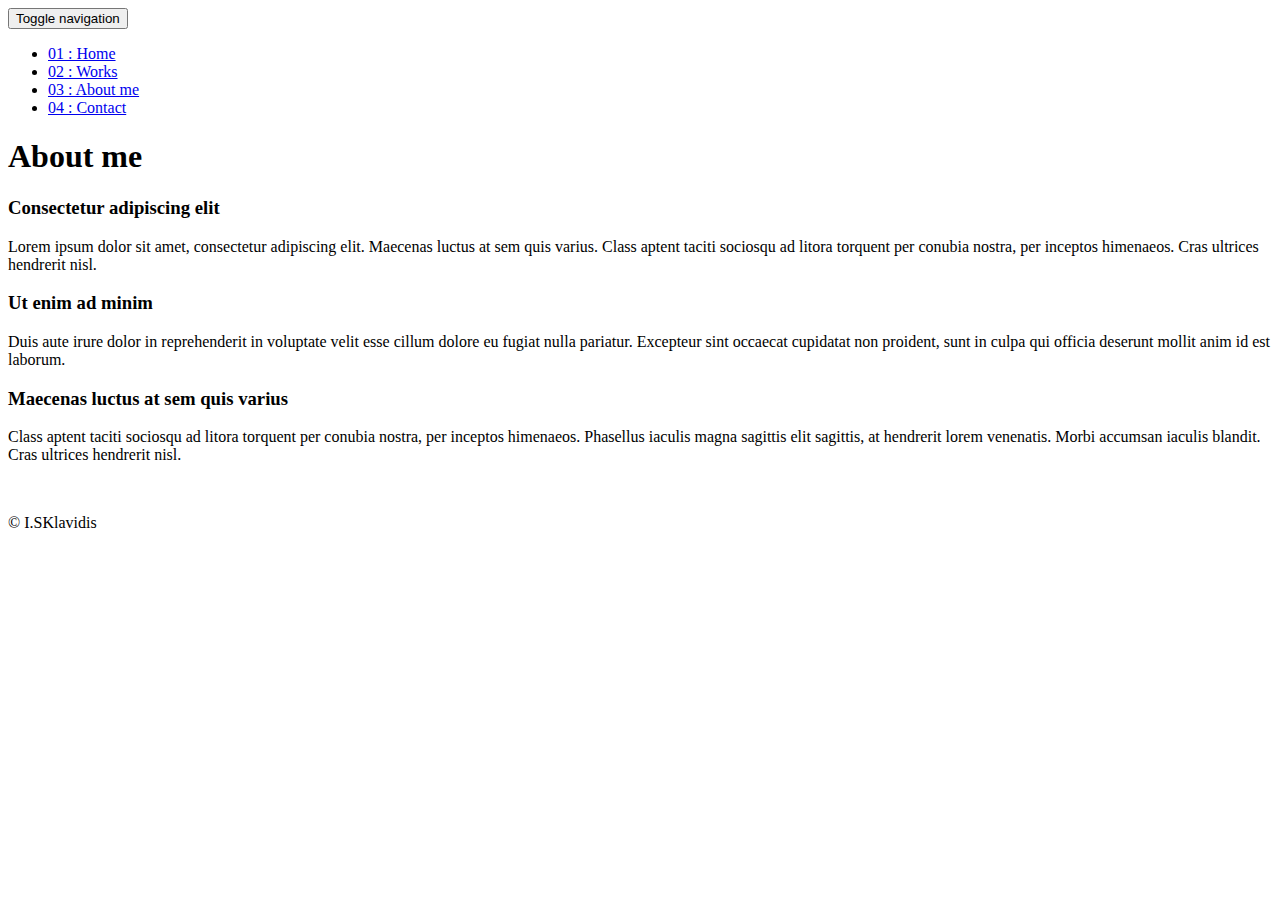
==== templates/about.html @ 960177af "Add files via upload" ====
<!DOCTYPE html>
<html lang="en">

<head>
  <meta charset="UTF-8">
  <meta content="IE=edge" http-equiv="X-UA-Compatible">
  <meta content="width=device-width,initial-scale=1" name="viewport">
  <meta content="description" name="description">
  <meta name="google" content="notranslate" />
  <meta content="Mashup templates have been developped by Orson.io team" name="author">

  <!-- Disable tap highlight on IE -->
  <meta name="msapplication-tap-highlight" content="no">
  
  <link rel="apple-touch-icon" sizes="180x180" href="./static/assets/apple-icon-180x180.png">
  <link href="./static/assets/images/favicon.png" rel="icon">

  <title>Title page</title>  

<link href="./static/main.3f6952e4.css" rel="stylesheet"></head>

<body class="">
<div id="site-border-left"></div>
<div id="site-border-right"></div>
<div id="site-border-top"></div>
<div id="site-border-bottom"></div>
 <!-- Add your content of header -->
<header>
  <nav class="navbar  navbar-fixed-top navbar-default">
    <div class="container">
        <button type="button" class="navbar-toggle collapsed" data-toggle="collapse" data-target="#navbar-collapse" aria-expanded="false">
          <span class="sr-only">Toggle navigation</span>
          <span class="icon-bar"></span>
          <span class="icon-bar"></span>
          <span class="icon-bar"></span>
        </button>

      <div class="collapse navbar-collapse" id="navbar-collapse">
        <ul class="nav navbar-nav ">
          <li><a href="./index.html" title="">01 : Home</a></li>
          <li><a href="./works.html" title="">02 : Works</a></li>
          <li><a href="./about.html" title="">03 : About me</a></li>
          <li><a href="./contact.html" title="">04 : Contact</a></li>
          
        </ul>


      </div> 
    </div>
  </nav>
</header>

<div class="section-container">
    <div class="container">
      <div class="row">
        <div class="col-xs-12">
          <div class="section-container-spacer text-center">
            <h1 class="h2">About me</h1>
          </div>
          
          <div class="row">
            <div class="col-md-10 col-md-offset-1">
              <div class="row">
                <div class="col-xs-12 col-md-6">
                  <h3>Consectetur adipiscing elit</h3>
                  <p>Lorem ipsum dolor sit amet, consectetur adipiscing elit. Maecenas luctus at sem quis varius. 
                  Class aptent taciti sociosqu ad litora torquent per conubia nostra, per inceptos himenaeos. Cras ultrices hendrerit nisl.</p>
                  <h3>Ut enim ad minim </h3>
                  <p>Duis aute irure dolor in reprehenderit in voluptate velit esse
                  cillum dolore eu fugiat nulla pariatur. Excepteur sint occaecat cupidatat non
                  proident, sunt in culpa qui officia deserunt mollit anim id est laborum. 
                  <h3>Maecenas luctus at sem quis varius</h3>
                  <p>
                  Class aptent taciti sociosqu ad litora torquent per conubia nostra, per inceptos himenaeos. Phasellus iaculis magna sagittis elit sagittis, at hendrerit lorem venenatis. Morbi accumsan iaculis blandit. Cras ultrices hendrerit nisl.</p>
                </div>
                <div class="col-xs-12 col-md-6">
                  <img src="./static/assets/images/me.jpg" class="img-responsive" alt="">
                </div>
              </div>
            </div>
          </div>
          
          
       </div>
      </div>
    </div>
  </div>


<footer class="footer-container text-center">
  <div class="container">
    <div class="row">
      <div class="col-xs-12">
        <p>© I.SKlavidis</p>
      </div>
    </div>
  </div>
</footer>

<script>
  document.addEventListener("DOMContentLoaded", function (event) {
     navActivePage();
  });
</script>

<!-- Google Analytics: change UA-XXXXX-X to be your site's ID 

<script>
  (function (i, s, o, g, r, a, m) {
    i['GoogleAnalyticsObject'] = r; i[r] = i[r] || function () {
      (i[r].q = i[r].q || []).push(arguments)
    }, i[r].l = 1 * new Date(); a = s.createElement(o),
      m = s.getElementsByTagName(o)[0]; a.async = 1; a.src = g; m.parentNode.insertBefore(a, m)
  })(window, document, 'script', '//www.google-analytics.com/analytics.js', 'ga');
  ga('create', 'UA-XXXXX-X', 'auto');
  ga('send', 'pageview');
</script>

--> <script type="text/javascript" src="./static/main.70a66962.js"></script></body>

</html>
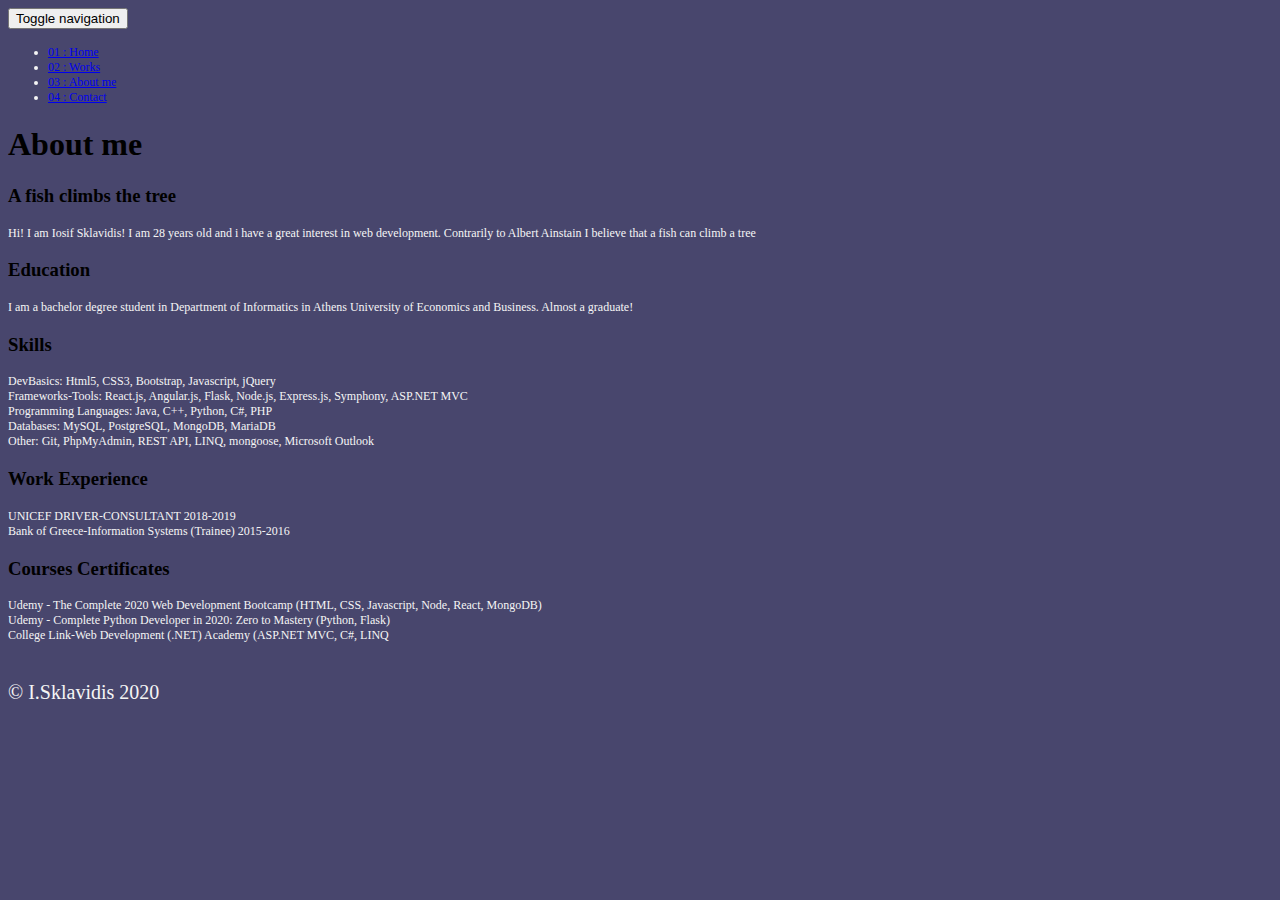
==== commit b94803e6: "final" ====
--- a/templates/about.html
+++ b/templates/about.html
@@ -7,9 +7,9 @@
   <meta content="width=device-width,initial-scale=1" name="viewport">
   <meta content="description" name="description">
   <meta name="google" content="notranslate" />
-  <meta content="Mashup templates have been developped by Orson.io team" name="author">
+  
 
-  <!-- Disable tap highlight on IE -->
+  
   <meta name="msapplication-tap-highlight" content="no">
   
   <link rel="apple-touch-icon" sizes="180x180" href="./static/assets/apple-icon-180x180.png">
@@ -20,13 +20,17 @@
 <link href="./static/main.3f6952e4.css" rel="stylesheet"></head>
 
 <body class="">
+  <style>
+    body {background-color: #48466D;}
+    .navbar {position: relative;}
+</style>
 <div id="site-border-left"></div>
 <div id="site-border-right"></div>
 <div id="site-border-top"></div>
 <div id="site-border-bottom"></div>
- <!-- Add your content of header -->
+ 
 <header>
-  <nav class="navbar  navbar-fixed-top navbar-default">
+  <nav class="navbar  navbar-fixed-top navbar-inverse">
     <div class="container">
         <button type="button" class="navbar-toggle collapsed" data-toggle="collapse" data-target="#navbar-collapse" aria-expanded="false">
           <span class="sr-only">Toggle navigation</span>
@@ -62,16 +66,25 @@
             <div class="col-md-10 col-md-offset-1">
               <div class="row">
                 <div class="col-xs-12 col-md-6">
-                  <h3>Consectetur adipiscing elit</h3>
-                  <p>Lorem ipsum dolor sit amet, consectetur adipiscing elit. Maecenas luctus at sem quis varius. 
-                  Class aptent taciti sociosqu ad litora torquent per conubia nostra, per inceptos himenaeos. Cras ultrices hendrerit nisl.</p>
-                  <h3>Ut enim ad minim </h3>
-                  <p>Duis aute irure dolor in reprehenderit in voluptate velit esse
-                  cillum dolore eu fugiat nulla pariatur. Excepteur sint occaecat cupidatat non
-                  proident, sunt in culpa qui officia deserunt mollit anim id est laborum. 
-                  <h3>Maecenas luctus at sem quis varius</h3>
-                  <p>
-                  Class aptent taciti sociosqu ad litora torquent per conubia nostra, per inceptos himenaeos. Phasellus iaculis magna sagittis elit sagittis, at hendrerit lorem venenatis. Morbi accumsan iaculis blandit. Cras ultrices hendrerit nisl.</p>
+                  <h3>A fish climbs the tree</h3>
+                  <p>Hi! I am Iosif Sklavidis! I am 28 years old and i have a great interest in web development. Contrarily to Albert Ainstain I believe that a fish can climb a tree</p>
+                  <h3>Education </h3>
+                  <p>I am a bachelor degree student in Department of Informatics in Athens University of Economics and Business. Almost a graduate!</p>
+                  <h3>Skills </h3>
+                  <li> DevBasics: Html5, CSS3, Bootstrap, Javascript, jQuery</li>
+                  <li> Frameworks-Tools: React.js, Angular.js, Flask, Node.js, Express.js, Symphony, ASP.NET MVC </li>  
+                  <li> Programming Languages: Java, C++, Python, C#, PHP </li>    
+                  <li> Databases: MySQL, PostgreSQL, MongoDB, MariaDB</li>   
+                  <li> Other: Git, PhpMyAdmin, REST API, LINQ, mongoose, Microsoft Outlook </li>   
+                
+                   
+                  <h3>Work Experience</h3>                  
+                    <li>UNICEF DRIVER-CONSULTANT 2018-2019</li>
+                    <li>Bank of Greece-Information Systems (Trainee) 2015-2016</li>
+                  <h3>Courses Certificates</h3>                  
+                    <li>Udemy - The Complete 2020 Web Development Bootcamp (HTML, CSS, Javascript, Node, React, MongoDB)</li>
+                    <li>Udemy - Complete Python Developer in 2020: Zero to Mastery (Python, Flask)</li>
+                    <li>College Link-Web Development (.NET) Academy (ASP.NET MVC, C#, LINQ</li>
                 </div>
                 <div class="col-xs-12 col-md-6">
                   <img src="./static/assets/images/me.jpg" class="img-responsive" alt="">
@@ -79,6 +92,9 @@
               </div>
             </div>
           </div>
+          <style>
+            p,li {color: whitesmoke; font-size:12px;}
+        </style>
           
           
        </div>
@@ -87,15 +103,18 @@
   </div>
 
 
-<footer class="footer-container text-center">
-  <div class="container">
-    <div class="row">
-      <div class="col-xs-12">
-        <p>© I.SKlavidis</p>
+  <footer class="footer-container text-center">
+    <div class="container">
+      <div class="row">
+        <div class="col-xs-12">
+          <p class="foot" >© I.Sklavidis 2020</p>
+        </div>
+        <style>
+          .foot {font-size: 20px; color:whitesmoke}
+      </style>
       </div>
     </div>
-  </div>
-</footer>
+  </footer>
 
 <script>
   document.addEventListener("DOMContentLoaded", function (event) {
@@ -103,19 +122,6 @@
   });
 </script>
 
-<!-- Google Analytics: change UA-XXXXX-X to be your site's ID 
-
-<script>
-  (function (i, s, o, g, r, a, m) {
-    i['GoogleAnalyticsObject'] = r; i[r] = i[r] || function () {
-      (i[r].q = i[r].q || []).push(arguments)
-    }, i[r].l = 1 * new Date(); a = s.createElement(o),
-      m = s.getElementsByTagName(o)[0]; a.async = 1; a.src = g; m.parentNode.insertBefore(a, m)
-  })(window, document, 'script', '//www.google-analytics.com/analytics.js', 'ga');
-  ga('create', 'UA-XXXXX-X', 'auto');
-  ga('send', 'pageview');
-</script>
-
---> <script type="text/javascript" src="./static/main.70a66962.js"></script></body>
+<script type="text/javascript" src="./static/main.70a66962.js"></script></body>
 
 </html>